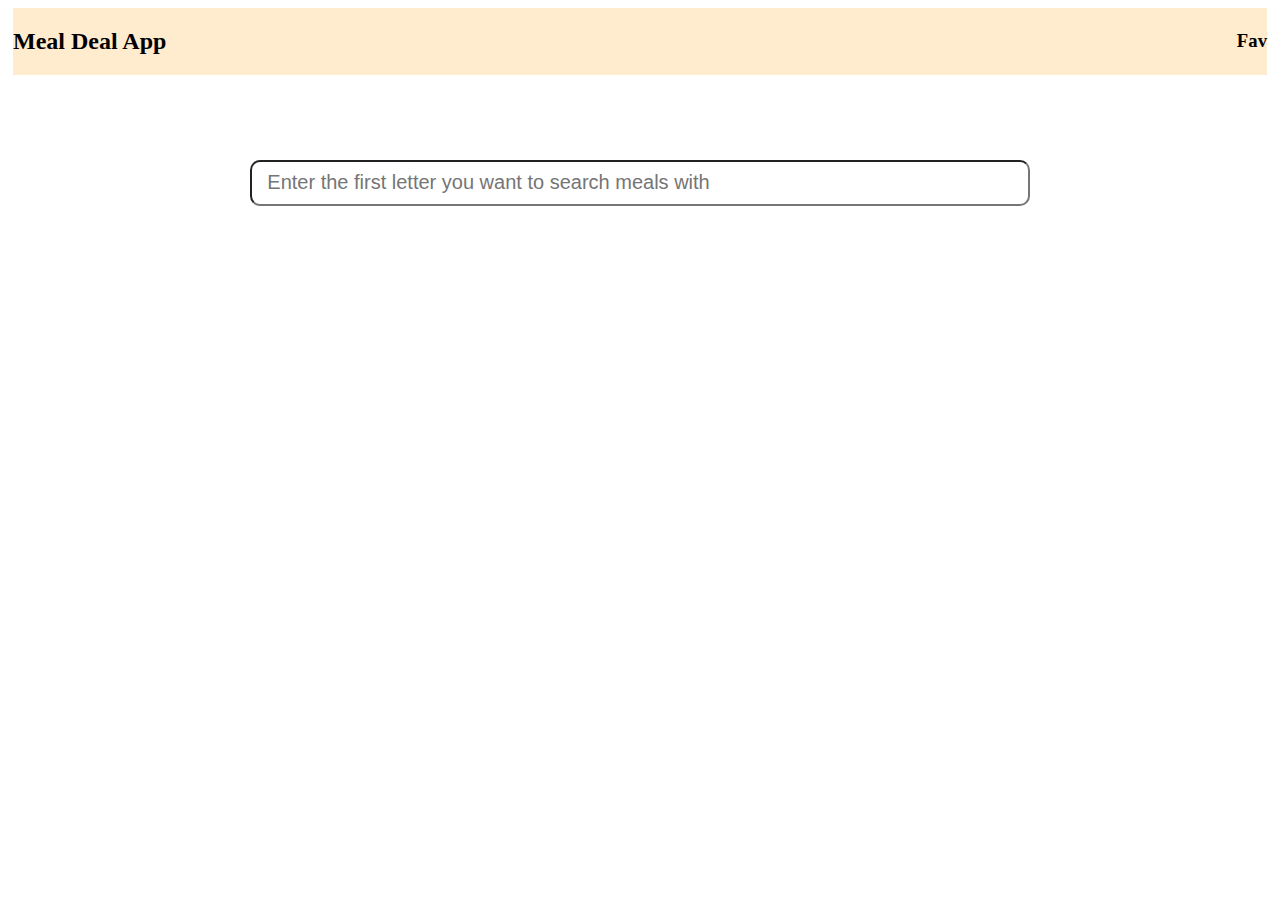
==== index.html @ cf932888 "first commit" ====
<!DOCTYPE html>
<html lang="en">

<head>
    <meta charset="UTF-8">
    <meta name="viewport" content="width=device-width, initial-scale=1.0">
    <meta http-equiv="X-UA-Compatible" content="ie=edge">
    <title>Meal Deal</title>
    <link rel="stylesheet" href="./style.css">
    <link rel="icon" href="./favicon.ico" type="image/x-icon">
</head>

<body>
    <main>
        <section id="header">
            <h2>Meal Deal App</h2>
            <h3>Fav</h3>
        </section>

        <section id="search">
            <input id="search-bar" placeholder="Enter the first letter you want to search meals with"
                oninput="handleSearchChange(this)" />

            <div id="search-result">
            </div>
        </section>
    </main>
    <script src="index.js"></script>
</body>

</html>
---- style.css ----
#search {
    display: flex;
    flex-direction: column;
    align-items: center;
}

#search-bar {
    width: 60%;
    height: 40px;
    border-radius: 10px;
    /* display: inline-block; */
    margin: auto;
    font-size: 20px;
    padding-left: 15px;
    margin-top: 80px;
}

#header {
    display: flex;
    align-items: center;
    justify-content: space-between;
    margin: 5px;
    background-color: blanchedalmond;
}
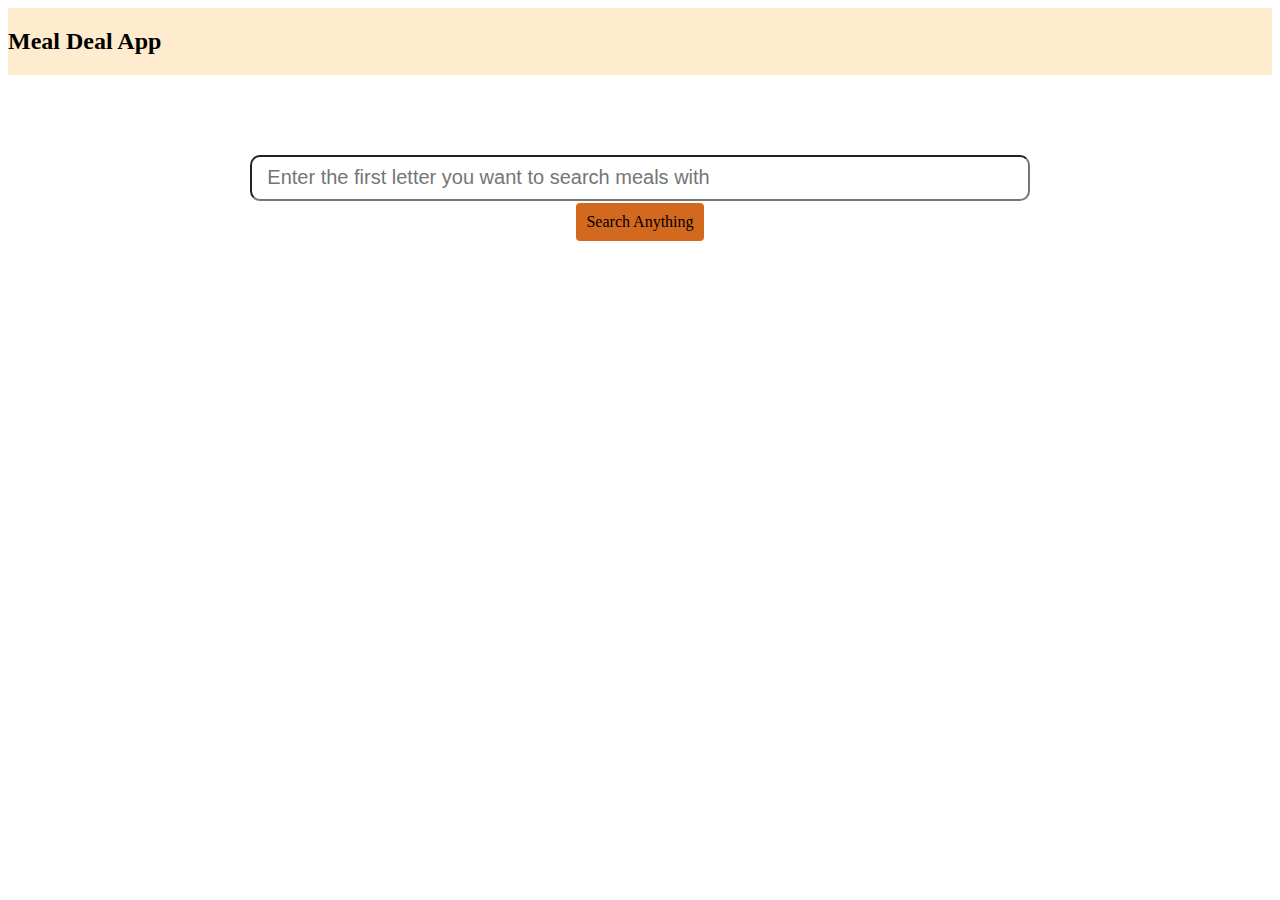
==== commit 4d686cf4: "added search and list in ui" ====
--- a/index.html
+++ b/index.html
@@ -8,13 +8,16 @@
     <title>Meal Deal</title>
     <link rel="stylesheet" href="./style.css">
     <link rel="icon" href="./favicon.ico" type="image/x-icon">
+    <link rel="stylesheet" href="https://cdnjs.cloudflare.com/ajax/libs/font-awesome/6.5.1/css/all.min.css"
+        integrity="sha512-DTOQO9RWCH3ppGqcWaEA1BIZOC6xxalwEsw9c2QQeAIftl+Vegovlnee1c9QX4TctnWMn13TZye+giMm8e2LwA=="
+        crossorigin="anonymous" referrerpolicy="no-referrer" />
 </head>
 
 <body>
     <main>
         <section id="header">
             <h2>Meal Deal App</h2>
-            <h3>Fav</h3>
+            <h3 class="fav-page"><i class="fa-regular fa-heart"></i></h3>
         </section>
 
         <section id="search">
@@ -22,6 +25,7 @@
                 oninput="handleSearchChange(this)" />
 
             <div id="search-result">
+                Search Anything
             </div>
         </section>
     </main>
--- a/style.css
+++ b/style.css
@@ -8,7 +8,6 @@
     width: 60%;
     height: 40px;
     border-radius: 10px;
-    /* display: inline-block; */
     margin: auto;
     font-size: 20px;
     padding-left: 15px;
@@ -19,6 +18,48 @@
     display: flex;
     align-items: center;
     justify-content: space-between;
-    margin: 5px;
     background-color: blanchedalmond;
+}
+
+#search-result {
+    margin-top: 2px;
+    background-color: chocolate;
+    border-radius: 4px;
+    padding: 10px;
+    overflow-y: scroll;
+    max-height: 240px;
+}
+
+.each-dish {
+    display: flex;
+    justify-content: space-between;
+    align-items: center;
+}
+
+#fav-icon {
+    margin-left: 8px;
+}
+
+.fav-page {
+    margin-right: 10px;
+    cursor: pointer;
+}
+
+#search-result::-webkit-scrollbar {
+    width: 12px;
+}
+
+#search-result::-webkit-scrollbar-thumb {
+    background-color: #888;
+    border-radius: 6px;
+}
+
+#search-result::-webkit-scrollbar-thumb:hover {
+    background-color: #555;
+    cursor: pointer;
+}
+
+#search-result::-webkit-scrollbar-thumb:active {
+    background-color: #333;
+    cursor: pointer;
 }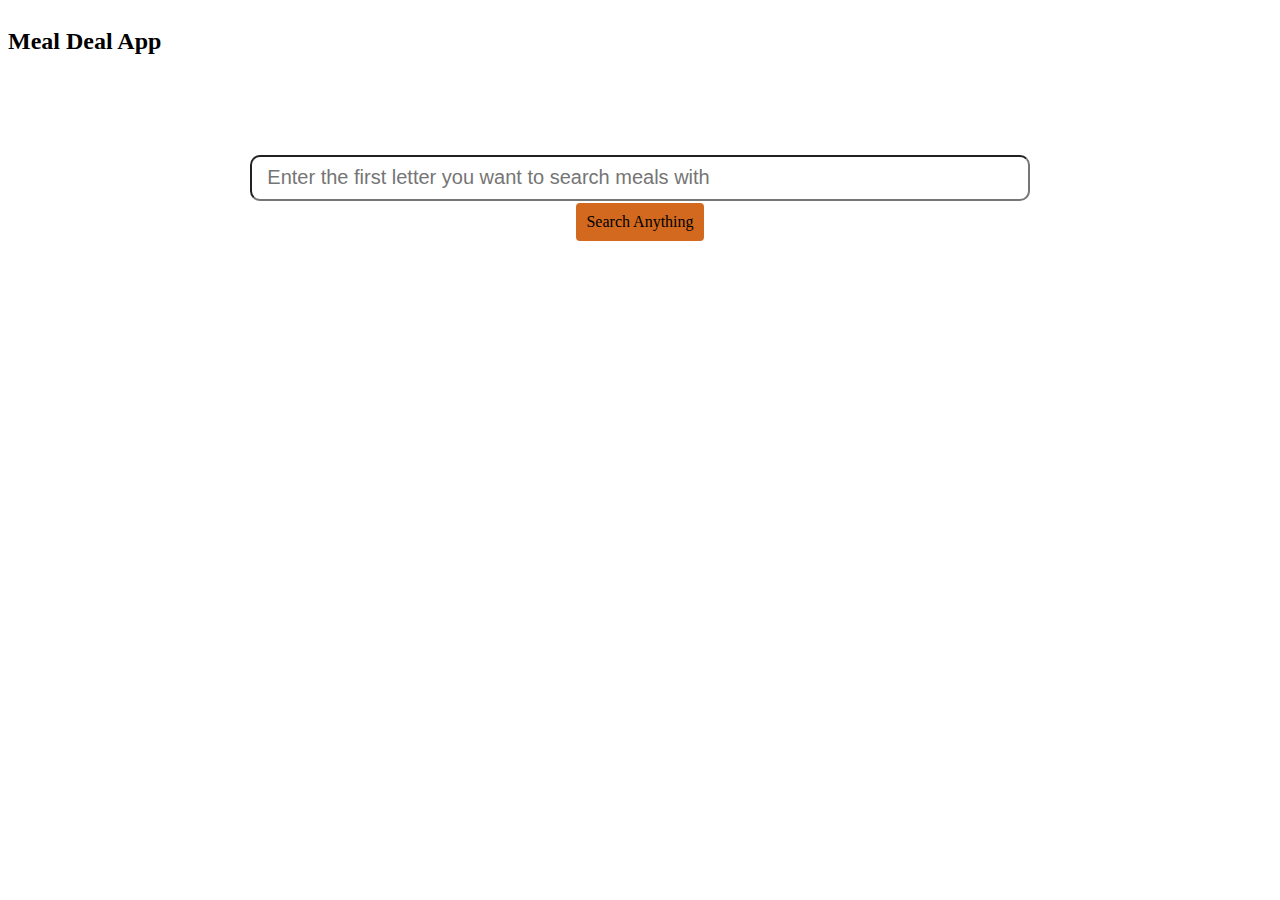
==== commit 676b333c: "added add and delete fav food with localstorage" ====
--- a/index.html
+++ b/index.html
@@ -13,11 +13,11 @@
         crossorigin="anonymous" referrerpolicy="no-referrer" />
 </head>
 
-<body>
+<body id="bg-img">
     <main>
         <section id="header">
             <h2>Meal Deal App</h2>
-            <h3 class="fav-page"><i class="fa-regular fa-heart"></i></h3>
+            <h3 class="fav-page" id="fav-pg" onclick="goToFavPage()"><i class="fa-regular fa-heart"></i></h3>
         </section>
 
         <section id="search">
--- a/style.css
+++ b/style.css
@@ -14,11 +14,15 @@
     margin-top: 80px;
 }
 
+#bg-img {
+    background: url('https://images.unsplash.com/photo-1572449043416-55f4685c9bb7?q=80&w=1480&auto=format&fit=crop&ixlib=rb-4.0.3&ixid=M3wxMjA3fDB8MHxwaG90by1wYWdlfHx8fGVufDB8fHx8fA%3D%3D');
+
+}
+
 #header {
     display: flex;
     align-items: center;
     justify-content: space-between;
-    background-color: blanchedalmond;
 }
 
 #search-result {
@@ -30,10 +34,16 @@
     max-height: 240px;
 }
 
+#search-meal {
+    cursor: pointer;
+}
+
+
 .each-dish {
     display: flex;
     justify-content: space-between;
     align-items: center;
+    cursor: pointer;
 }
 
 #fav-icon {
@@ -62,4 +72,92 @@
 #search-result::-webkit-scrollbar-thumb:active {
     background-color: #333;
     cursor: pointer;
+}
+
+
+#dish-card {
+    display: flex;
+    align-items: center;
+    justify-content: space-around;
+
+}
+
+img {
+    border-radius: 10px;
+}
+
+.dish-heading {
+    display: flex;
+    align-items: center;
+    justify-content: start;
+}
+
+span {
+    text-decoration: underline;
+}
+
+#recipie-para {
+    max-width: 290px;
+    height: 90px;
+    overflow: hidden;
+    transition: max-height 0.3s ease-out;
+
+}
+
+#readMoreLink {
+    cursor: pointer;
+    color: blue;
+    text-decoration: underline;
+    margin-bottom: 10px;
+}
+
+#img-ing {
+    display: flex;
+}
+
+#ingredients {
+    writing-mode: vertical-rl;
+    text-orientation: upright;
+    cursor: pointer;
+    position: relative;
+    margin-left: 10px;
+}
+
+
+#ing-list {
+    display: none;
+    position: absolute;
+    left: 900px;
+    border: 2px dotted black;
+    border-radius: 7px;
+    padding: 15px;
+
+}
+
+.dish-heading div {
+    margin: 10px;
+}
+
+.dish-heading span {
+    margin: 10px;
+}
+
+#fav-dish-list {
+    flex-direction: row;
+    display: flex;
+    flex-wrap: wrap;
+    /* justify-content: space-between; */
+}
+
+#fav-card {
+    margin: 5px;
+    margin-bottom: 25px;
+}
+
+#title-open {
+    cursor: pointer;
+}
+
+button {
+    cursor: pointer;
 }